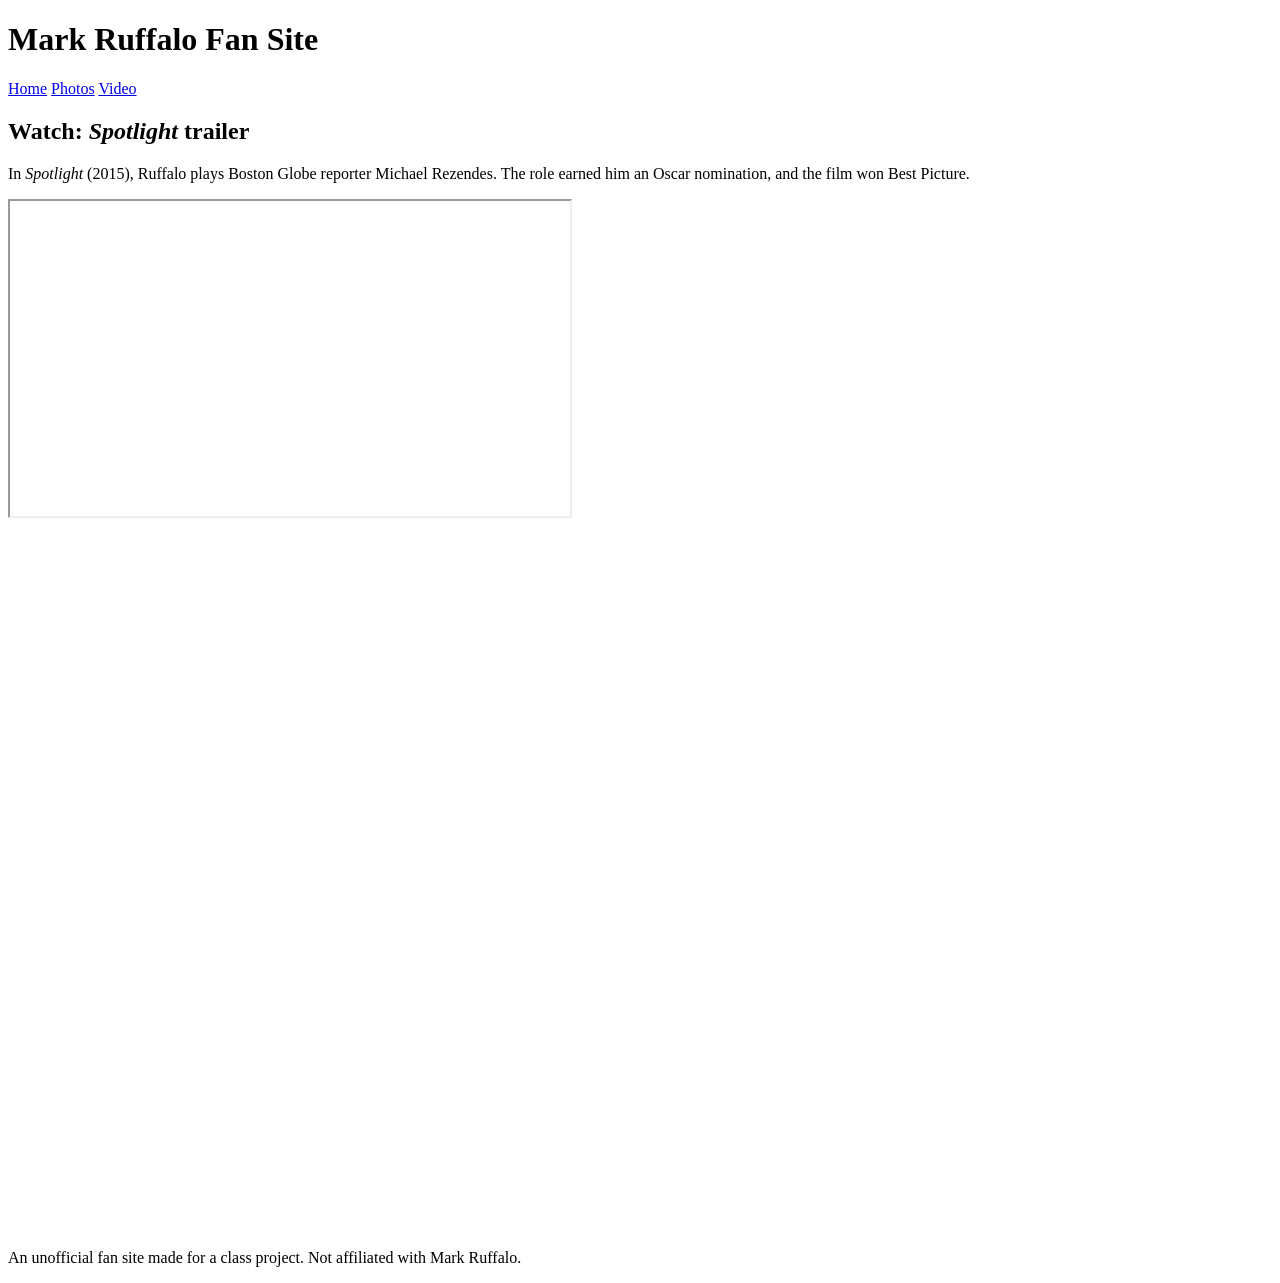
==== mruff_fansite/video.html @ 137b240d "test" ====
<!doctype html>

<html lang="en">

<head>
  <meta charset="utf-8">
  <meta name="viewport" content="width=device-width, initial-scale=1">
  <title>Mark Ruffalo Fan Site | Video</title>
<meta name="description" content="Watch the official trailer for Spotlight, starring Mark Ruffalo.">
  <meta name="author" content="Zaka H.">

  <!-- Link to your CSS file -->
  <link rel="stylesheet" href="css/style.css">

</head>

<body>

  <header>
    <h1>Mark Ruffalo Fan Site</h1>
    <nav>
      <a href="index.html">Home</a>
      <a href="gallery.html">Photos</a>
      <a href="video.html">Video</a>
    </nav>
  </header>

  <main>
    <h2>Watch: <em>Spotlight</em> trailer</h2>
    <p>In <em>Spotlight</em> (2015), Ruffalo plays Boston Globe reporter Michael Rezendes. The role earned him an Oscar nomination, and the film won Best Picture.</p>

    <iframe width="560" height="315" src="https://www.youtube.com/embed/yXymzwz0V2g" title="Spotlight official trailer" allow="accelerometer; autoplay; clipboard-write; encrypted-media; gyroscope; picture-in-picture; web-share" referrerpolicy="strict-origin-when-cross-origin" allowfullscreen></iframe>
<div style="padding:56.25% 0 0 0;position:relative;"><iframe src="https://player.vimeo.com/video/135003652?badge=0&amp;autopause=0&amp;player_id=0&amp;app_id=58479" frameborder="0" allow="autoplay; fullscreen; picture-in-picture; clipboard-write; encrypted-media; web-share" referrerpolicy="strict-origin-when-cross-origin" style="position:absolute;top:0;left:0;width:100%;height:100%;" title="Spotlight - Domestic Trailer"></iframe></div><script src="https://player.vimeo.com/api/player.js"></script> 
 </main>

  <footer>
    <p>An unofficial fan site made for a class project. Not affiliated with Mark Ruffalo.</p>
  </footer>

</body>

</html>
---- mruff_fansite/css/style.css ----
body {
  background-color:#ffffff;
}
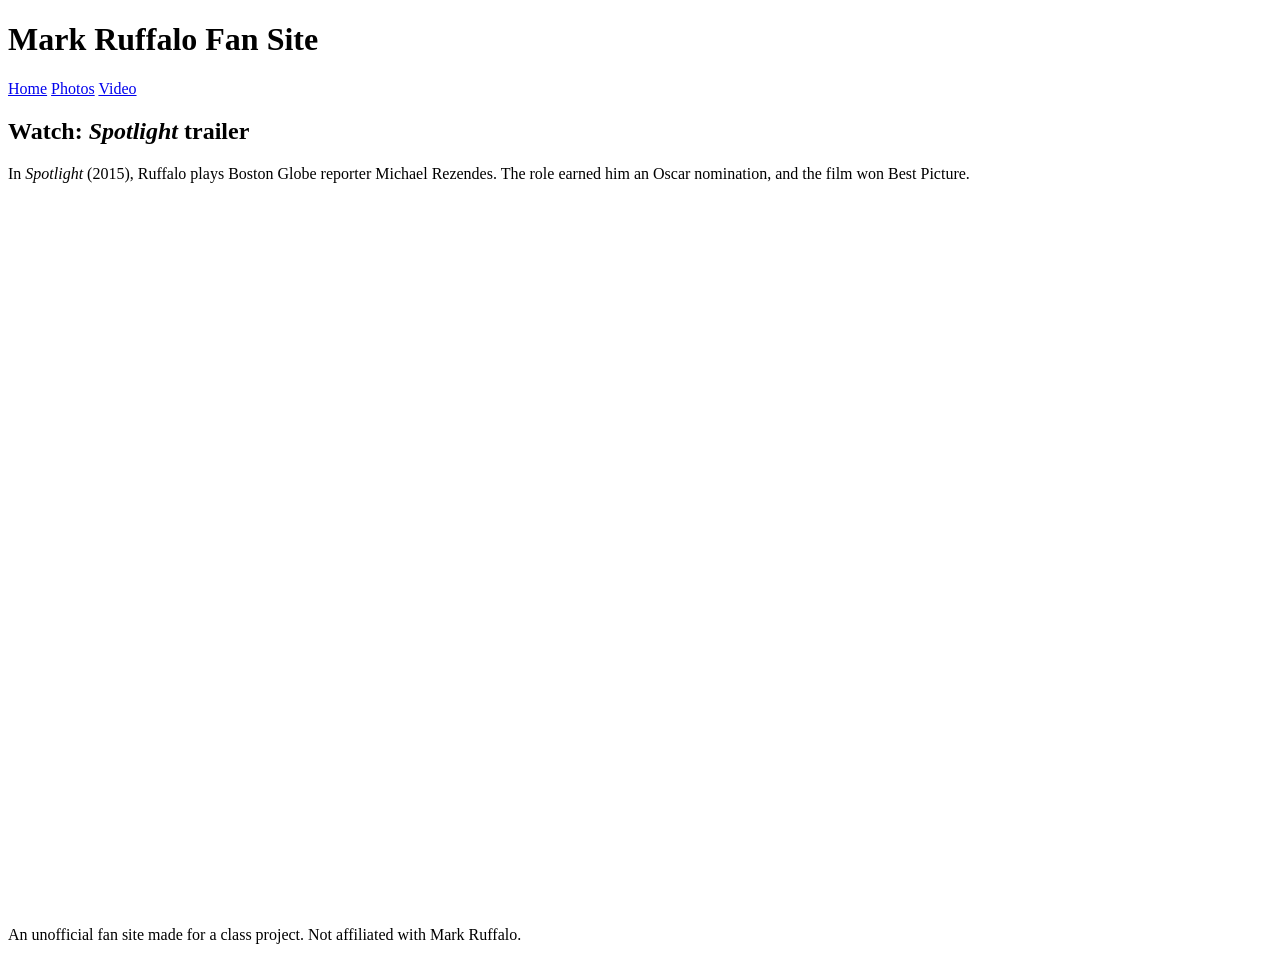
==== commit b4c866ab: "Update video.html" ====
--- a/mruff_fansite/video.html
+++ b/mruff_fansite/video.html
@@ -29,8 +29,7 @@
     <h2>Watch: <em>Spotlight</em> trailer</h2>
     <p>In <em>Spotlight</em> (2015), Ruffalo plays Boston Globe reporter Michael Rezendes. The role earned him an Oscar nomination, and the film won Best Picture.</p>
 
-    <iframe width="560" height="315" src="https://www.youtube.com/embed/yXymzwz0V2g" title="Spotlight official trailer" allow="accelerometer; autoplay; clipboard-write; encrypted-media; gyroscope; picture-in-picture; web-share" referrerpolicy="strict-origin-when-cross-origin" allowfullscreen></iframe>
-<div style="padding:56.25% 0 0 0;position:relative;"><iframe src="https://player.vimeo.com/video/135003652?badge=0&amp;autopause=0&amp;player_id=0&amp;app_id=58479" frameborder="0" allow="autoplay; fullscreen; picture-in-picture; clipboard-write; encrypted-media; web-share" referrerpolicy="strict-origin-when-cross-origin" style="position:absolute;top:0;left:0;width:100%;height:100%;" title="Spotlight - Domestic Trailer"></iframe></div><script src="https://player.vimeo.com/api/player.js"></script> 
+    <div style="padding:56.25% 0 0 0;position:relative;"><iframe src="https://player.vimeo.com/video/135003652?badge=0&amp;autopause=0&amp;player_id=0&amp;app_id=58479" frameborder="0" allow="autoplay; fullscreen; picture-in-picture; clipboard-write; encrypted-media; web-share" referrerpolicy="strict-origin-when-cross-origin" style="position:absolute;top:0;left:0;width:100%;height:100%;" title="Spotlight - Domestic Trailer"></iframe></div><script src="https://player.vimeo.com/api/player.js"></script> 
  </main>
 
   <footer>
